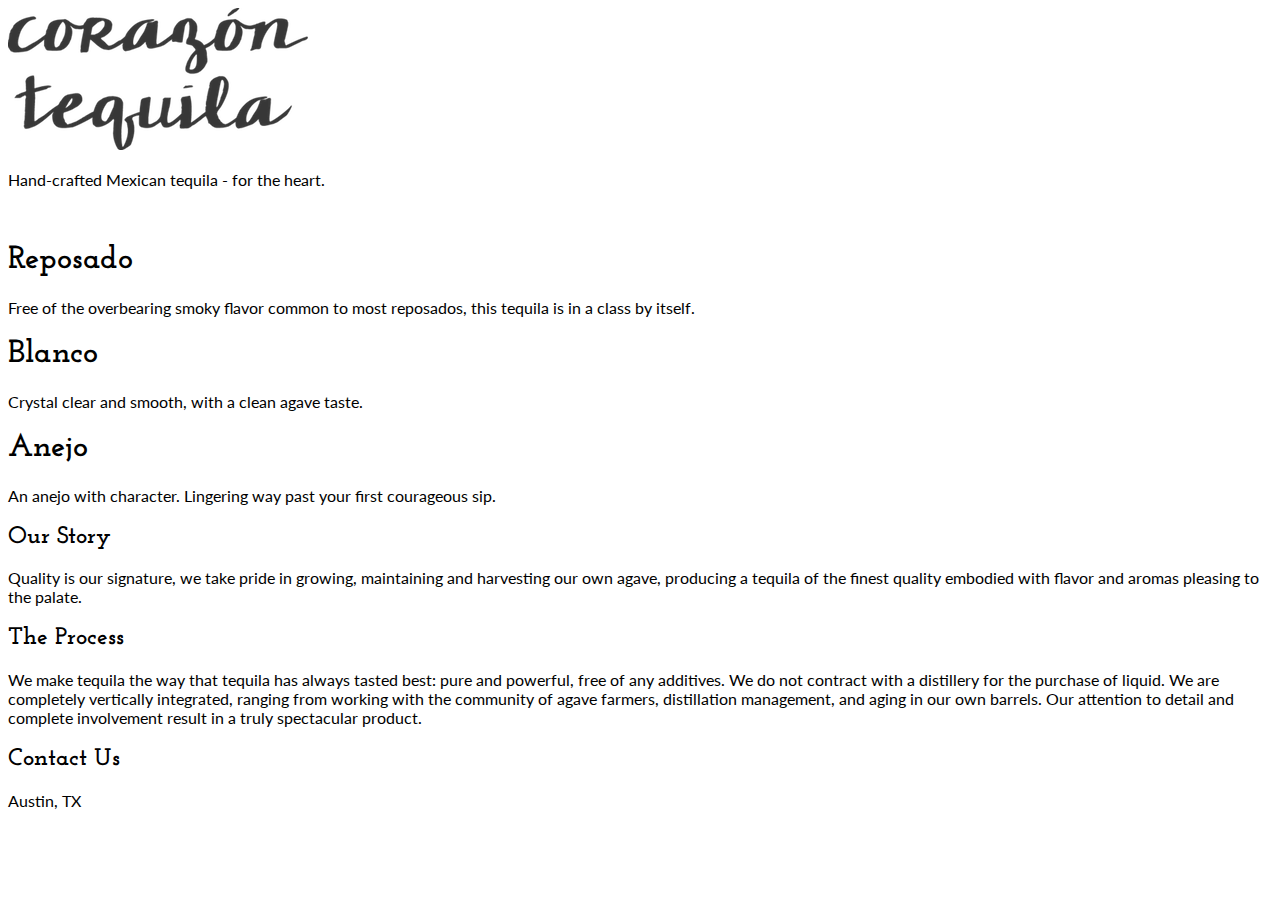
==== unit_4/index.html @ 4825d116 "unit 4" ====
<!DOCTYPE html>
<html>

<head>
	<title>Corazon Tequila</title>
	<link rel="stylesheet" type="text/css" href="css/style.css">
</head>

<body>
	<img src="images/corazontequila-logo.png" alt="corazon tequila logo" title="corazon tequila logo">
	<p>Hand-crafted Mexican tequila - for the heart.</p><br>

	<h1>Reposado</h1>
	<p>Free of the overbearing smoky flavor common to most reposados, this tequila is in a class by itself.</p>
	<h1>Blanco</h1>
	<p>Crystal clear and smooth, with a clean agave taste.</p>
	<h1>Anejo</h1>
	<p>An anejo with character. Lingering way past your first courageous sip.</p>
	<h2>Our Story</h2>
	<p>Quality is our signature, we take pride in growing, maintaining and harvesting our own agave, producing a tequila of the finest quality embodied with flavor and aromas pleasing to the palate.</p>
	<h2>The Process</h2>
	<p>We make tequila the way that tequila has always tasted best: pure and powerful, free of any additives. We do not contract with a distillery for the purchase of liquid. We are completely vertically integrated, ranging from working with the community of agave farmers, distillation management, and aging in our own barrels. Our attention to detail and complete involvement result in a truly spectacular product.</p>
	<h2>Contact Us</h2>
	<p>Austin, TX</p>
</body>
</html>
---- unit_4/css/style.css ----
@import url(https://fonts.googleapis.com/css?family=Josefin+Slab|Lato:100);
body	{
	text-align: left;
	background: url(http://guiltfreefoodguide.com/wp-content/uploads/2013/05/agave.jpg);
	background-size: cover;
	color: 40,40,40;
}

p	{
	font-family: 'Lato', sans-serif;
}

h1	{
	font-family: 'Josefin Slab', serif;

}

h2	{
	font-family: 'Josefin Slab', serif;

}
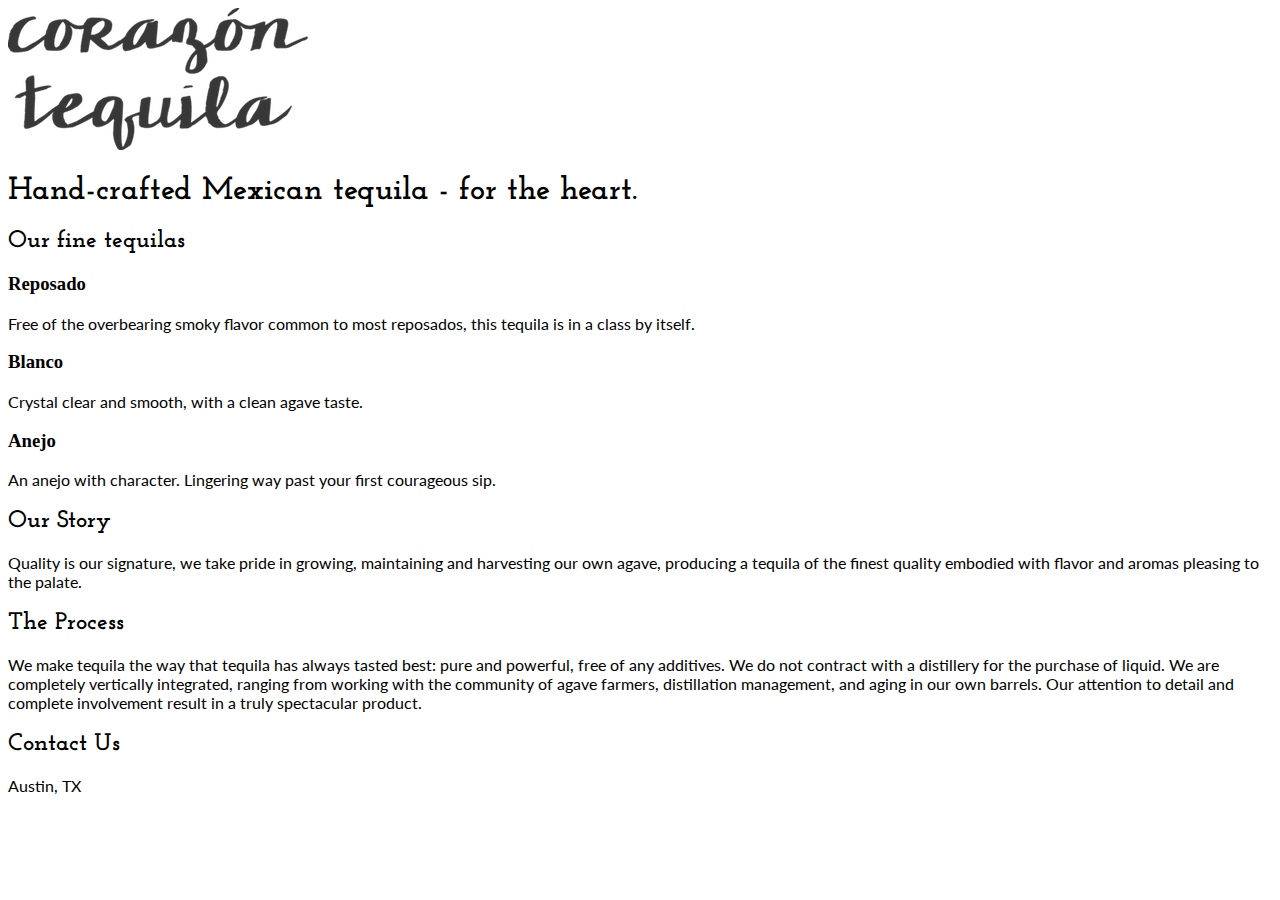
==== commit 4ce83221: "Update index.html" ====
--- a/unit_4/index.html
+++ b/unit_4/index.html
@@ -1,26 +1,40 @@
 <!DOCTYPE html>
 <html>
-
 <head>
 	<title>Corazon Tequila</title>
 	<link rel="stylesheet" type="text/css" href="css/style.css">
 </head>
-
 <body>
-	<img src="images/corazontequila-logo.png" alt="corazon tequila logo" title="corazon tequila logo">
-	<p>Hand-crafted Mexican tequila - for the heart.</p><br>
-
-	<h1>Reposado</h1>
-	<p>Free of the overbearing smoky flavor common to most reposados, this tequila is in a class by itself.</p>
-	<h1>Blanco</h1>
-	<p>Crystal clear and smooth, with a clean agave taste.</p>
-	<h1>Anejo</h1>
-	<p>An anejo with character. Lingering way past your first courageous sip.</p>
-	<h2>Our Story</h2>
-	<p>Quality is our signature, we take pride in growing, maintaining and harvesting our own agave, producing a tequila of the finest quality embodied with flavor and aromas pleasing to the palate.</p>
-	<h2>The Process</h2>
-	<p>We make tequila the way that tequila has always tasted best: pure and powerful, free of any additives. We do not contract with a distillery for the purchase of liquid. We are completely vertically integrated, ranging from working with the community of agave farmers, distillation management, and aging in our own barrels. Our attention to detail and complete involvement result in a truly spectacular product.</p>
-	<h2>Contact Us</h2>
-	<p>Austin, TX</p>
+	<section id="splash">
+		<img src="images/corazontequila-logo.png" alt="corazon tequila logo" title="corazon tequila logo">
+		<h1>Hand-crafted Mexican tequila - for the heart.</h1>
+	</section>
+	<section id="product">
+		<h2>Our fine tequilas</h2>
+		<section>
+			<h3>Reposado</h3>
+			<p>Free of the overbearing smoky flavor common to most reposados, this tequila is in a class by itself.</p>
+		</section>
+		<section>
+			<h3>Blanco</h3>
+			<p>Crystal clear and smooth, with a clean agave taste.</p>
+		</section>
+		<section>
+			<h3>Anejo</h3>
+			<p>An anejo with character. Lingering way past your first courageous sip.</p>
+		</section>
+	</section>
+	<section id="our-story">
+		<h2>Our Story</h2>
+		<p>Quality is our signature, we take pride in growing, maintaining and harvesting our own agave, producing a tequila of the finest quality embodied with flavor and aromas pleasing to the palate.</p>
+	</section>
+	<section id="process">
+		<h2>The Process</h2>
+		<p>We make tequila the way that tequila has always tasted best: pure and powerful, free of any additives. We do not contract with a distillery for the purchase of liquid. We are completely vertically integrated, ranging from working with the community of agave farmers, distillation management, and aging in our own barrels. Our attention to detail and complete involvement result in a truly spectacular product.</p>
+	</section>
+	<section id="contact">
+		<h2>Contact Us</h2>
+		<p>Austin, TX</p>
+	</section>
 </body>
-</html>+</html>
--- a/unit_4/css/style.css
+++ b/unit_4/css/style.css
@@ -1,4 +1,4 @@
-@import url(https://fonts.googleapis.com/css?family=Josefin+Slab|Lato:100);
+@import url(https://fonts.googleapis.com/css?family=Josefin+Slab|Lato:300);
 body	{
 	text-align: left;
 	background: url(http://guiltfreefoodguide.com/wp-content/uploads/2013/05/agave.jpg);
@@ -8,6 +8,7 @@
 
 p	{
 	font-family: 'Lato', sans-serif;
+	font-weight: 200px
 }
 
 h1	{
